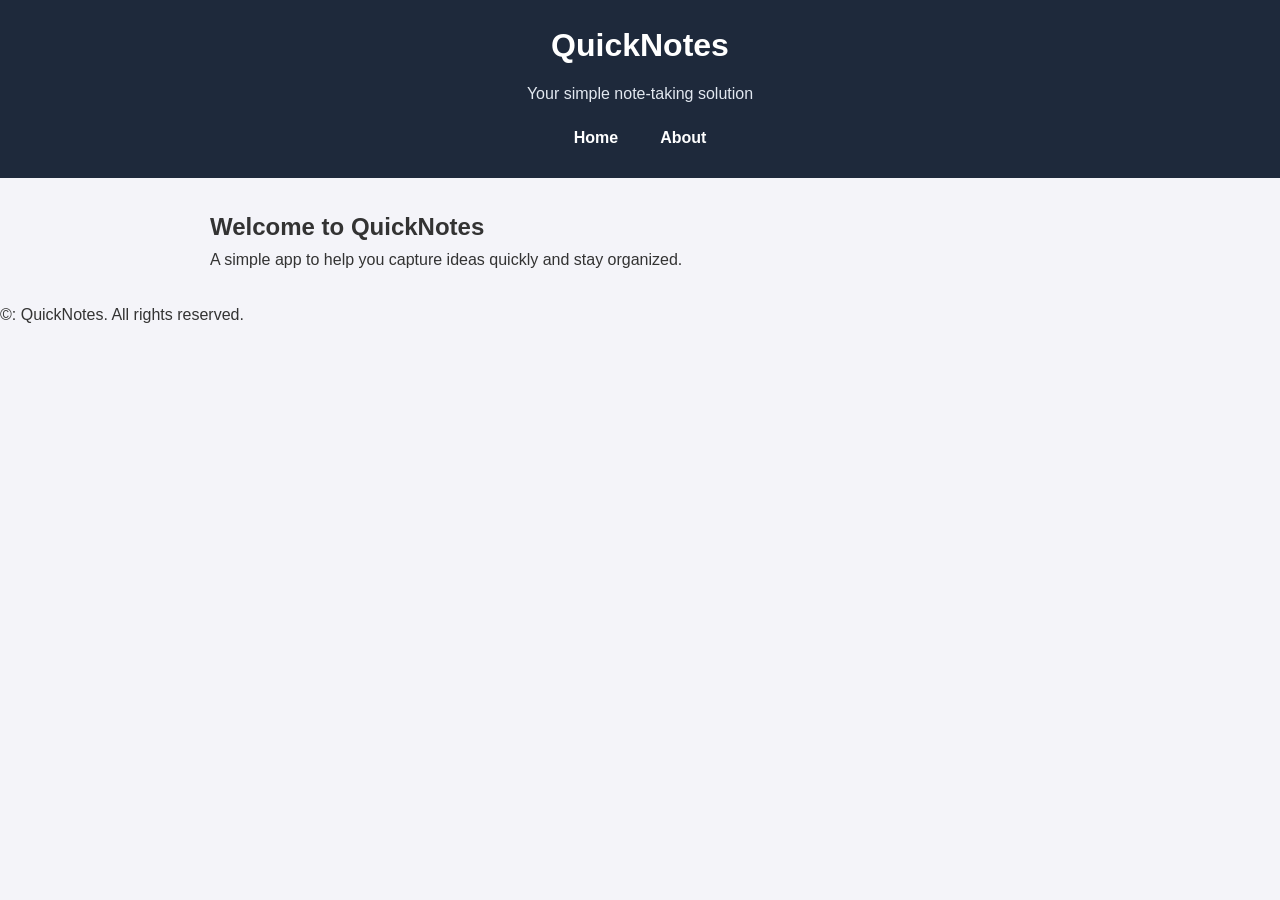
==== day2/index.html @ 806cad23 "Day 2 assignment" ====
<!DOCTYPE html>
<html lang="en">
<head>
    <meta charset="UTF-8">
    <meta name="viewport" content="width=device-width, initial-scale=1.0">
    <title>QuickNotes - Home</title>
    <link rel="stylesheet" href="style.css">
</head>
<body>
    <header>
        <h1>QuickNotes</h1>
        <p>Your simple note-taking solution</p>
        <nav>
            <a href="index.html">Home</a>
            <a href="about.html">About</a>
        </nav>
    </header>

    <main>
        <h2>Welcome to QuickNotes</h2>
        <p>A simple app to help you capture ideas quickly and stay organized.</p>
    </main>

    <footer>
        <p>&copy: QuickNotes. All rights reserved.</p>
    </footer>
</body>
</html>
---- day2/style.css ----
/* 1. Reset & Base Styles */
* {
    box-sizing: border-box;
    margin: 0;
    padding: 0;
}

body {
    font-family: Arial, sans-serif;
    line-height: 1.6;
    background-color: #f4f4f9;
    color: #333;
}

/* 2. Header & Navigation (Flexbox) */
header {
    background-color: #1e293b;
    padding: 20px;
    text-align: center;
}

header h1 {
    color: #ffffff;
    margin-bottom: 10px;
}

header p {
    color: #e2e8f0;
    margin-bottom: 10px;
}

nav {
    display: flex;
    justify-content: center;
    gap: 10px;
}

nav a {
    color: #ffffff;
    text-decoration: none;
    padding: 8px 16px;
    font-weight: bold;
    border-radius: 4px;
    transition: background-color 0.3s ease, color 0.3s ease;
}

nav a:hover {
    background-color: #38bdf8;
    color: #0f172a;
}

/* 3. Main & Section Cards */
main {
    max-width: 900px;
    margin: 30px auto;
    padding: 0 20px;
}

section {
    background-color: #ffffff;
    padding: 25px;
    margin-bottom: 25px;
    border-radius: 8px;
    box-shadow: 0 4px 6px rgba(0, 0, 0, 0.05);
}

/* 4. Features Grid */
ul.features {
    display: grid;
    grid-template-columns: repeat(auto-fit, minmax(180px, 1fr));
    gap: 15px;
    list-style: none;
    padding: 0;
}

ul.features li {
    background-color: #f8fafc;
    border: 1px solid #e2e8f0;
    border-radius: 6px;
    padding: 15px;
    text-align: center;
}

/* 5. Table & Form Styles */
table {
    width: 100%;
    border-collapse: collapse;
    margin-top: 15px;
}

th, td {
    border: 1px solid #cbd5e1;
    padding: 10px 12px;
    text-align: left;
}

th {
    background-color: #f1f5f9;
}

form {
    display: flex;
    flex-direction: column;
    gap: 15px;
}

input[type="text"],
input[type="email"],
textarea,
select {
    width: 100%;
    padding: 10px;
    border: 1px solid #cbd5e1;
    border-radius: 4px;
}

button, input[type="submit"] {
    display: block;
    width: 100%;
    padding: 12px;
    background-color: #2563eb;
    color: #ffffff;
    border: none;
    border-radius: 4px;
    font-weight: bold;
    cursor: pointer;
    transition: background-color 0.3s ease;
}

button:hover, input[type="submit"]:hover {
    background-color: #1d4ed8;
}

/* 6. Mobile Media Query */
@media (max-width: 600px) {
    header {
        padding: 12px;
    }

    header h1 {
        font-size: 1.4rem;
    }

    nav {
        flex-direction: column;
        align-items: center;
    }
}
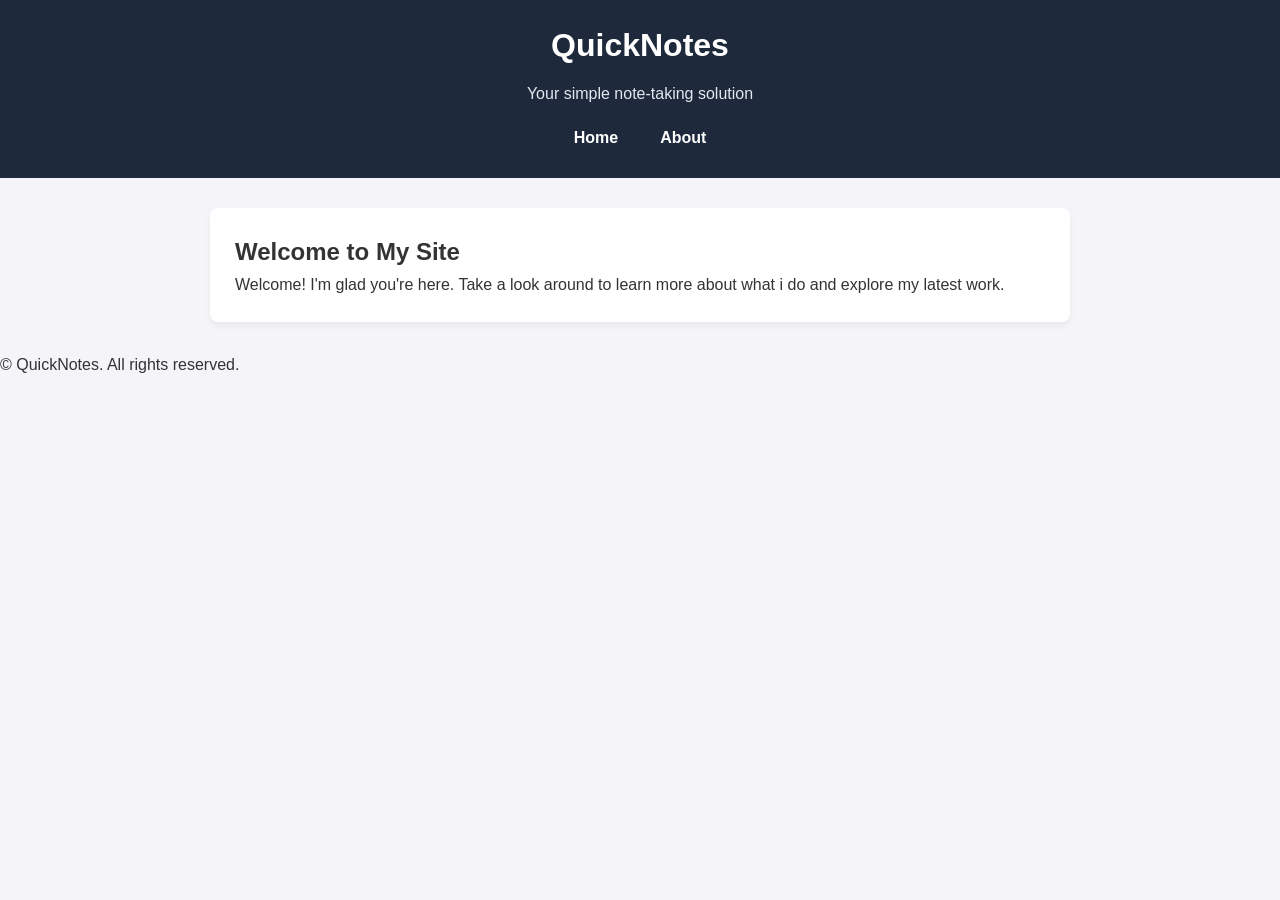
==== commit ccc20bd9: "Add root redirect file" ====
--- a/day2/index.html
+++ b/day2/index.html
@@ -17,12 +17,14 @@
     </header>
 
     <main>
-        <h2>Welcome to QuickNotes</h2>
-        <p>A simple app to help you capture ideas quickly and stay organized.</p>
+        <section>
+            <h2>Welcome to My Site</h2>
+            <p>Welcome! I'm glad you're here. Take a look around to learn more about what i do and explore my latest work.</p>
+        </section>
     </main>
 
     <footer>
-        <p>&copy: QuickNotes. All rights reserved.</p>
+        <p>&copy; QuickNotes. All rights reserved.</p>
     </footer>
 </body>
 </html>
